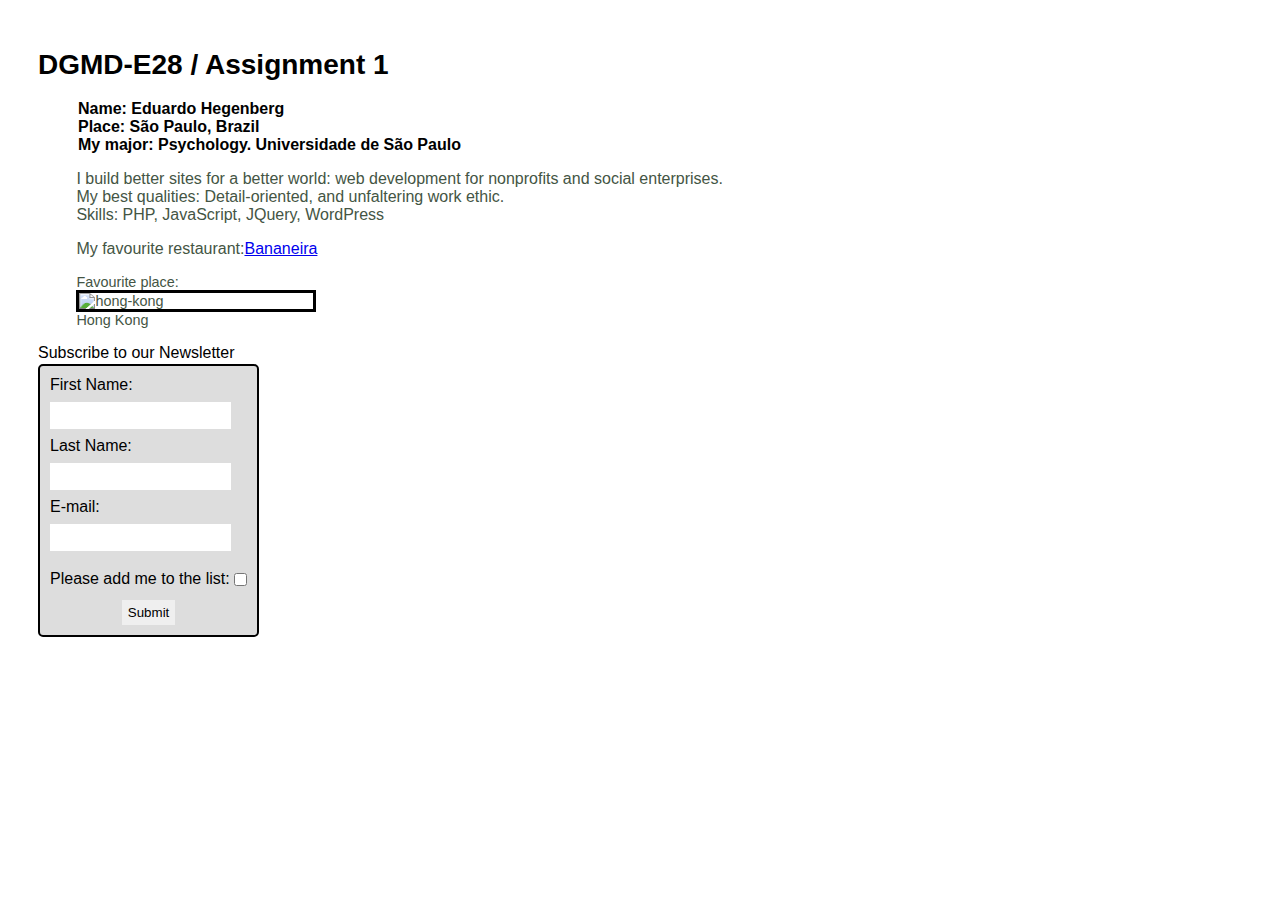
==== index.html @ 3c968e66 "Add files via upload" ====
<!doctype html>
<head>
<title>
Assignment 1: Simple Web Page on GitHub
</title>
<style>
html {padding: 30px; font-family: Arial;}
h1 {font-size:28px;}
#me {font-weight:bold;}
#me ul {list-style-type: none;}
#info {margin-left: 3vw; color:#454}
img {width:20%;display:block;border: 3px black solid;}
#hong-kong {font-size:0.9em}
#newsletter {margin-bottom:2px}
form {display:inline-block; padding: 10px; border: 2px black solid; background: #DDD; border-radius:5px}
input {display:block;height:25px;margin:8px 0px;border:none;}
input[type="checkbox"] {display:inline;vertical-align:middle}
input[type="submit"] {display:block;margin:0 auto;}
</style>
</head>
<body>
<h1>DGMD-E28 / Assignment 1</h1>
<div id="me">
<ul>
<li>Name: Eduardo Hegenberg</li>
<li>Place: São Paulo, Brazil</li>
<li>My major: Psychology. Universidade de São Paulo</li>
</ul>
</div>
<div id="info">
<p>I build better sites for a better world: web development for nonprofits and social enterprises.<br>My best qualities: Detail-oriented, and unfaltering work ethic.<br>Skills: PHP, JavaScript, JQuery, WordPress</p>
<p>My favourite restaurant:<a href="https://bananeiramorumbi.com.br">Bananeira</a><p>
<p id="hong-kong">Favourite place:
<img src="https://raw.githubusercontent.com/burgerberg/DGMD-E28/main/joel-fulgencio-r5Xd-F2st9w-unsplash.jpg" alt="hong-kong"/>
Hong Kong</p>
</div>
<p id="newsletter">Subscribe to our Newsletter</p>
<form>
First Name: <input type="text" name="name" id="name">
Last Name: <input type="text" name="lastname" id="lastname">
E-mail: <input type="email" name="email" id="email">
Please add me to the list: <input type="checkbox" name="addme" id="addme" value="okay">
<input type="submit" value="Submit">
</form>
</body>
</html>
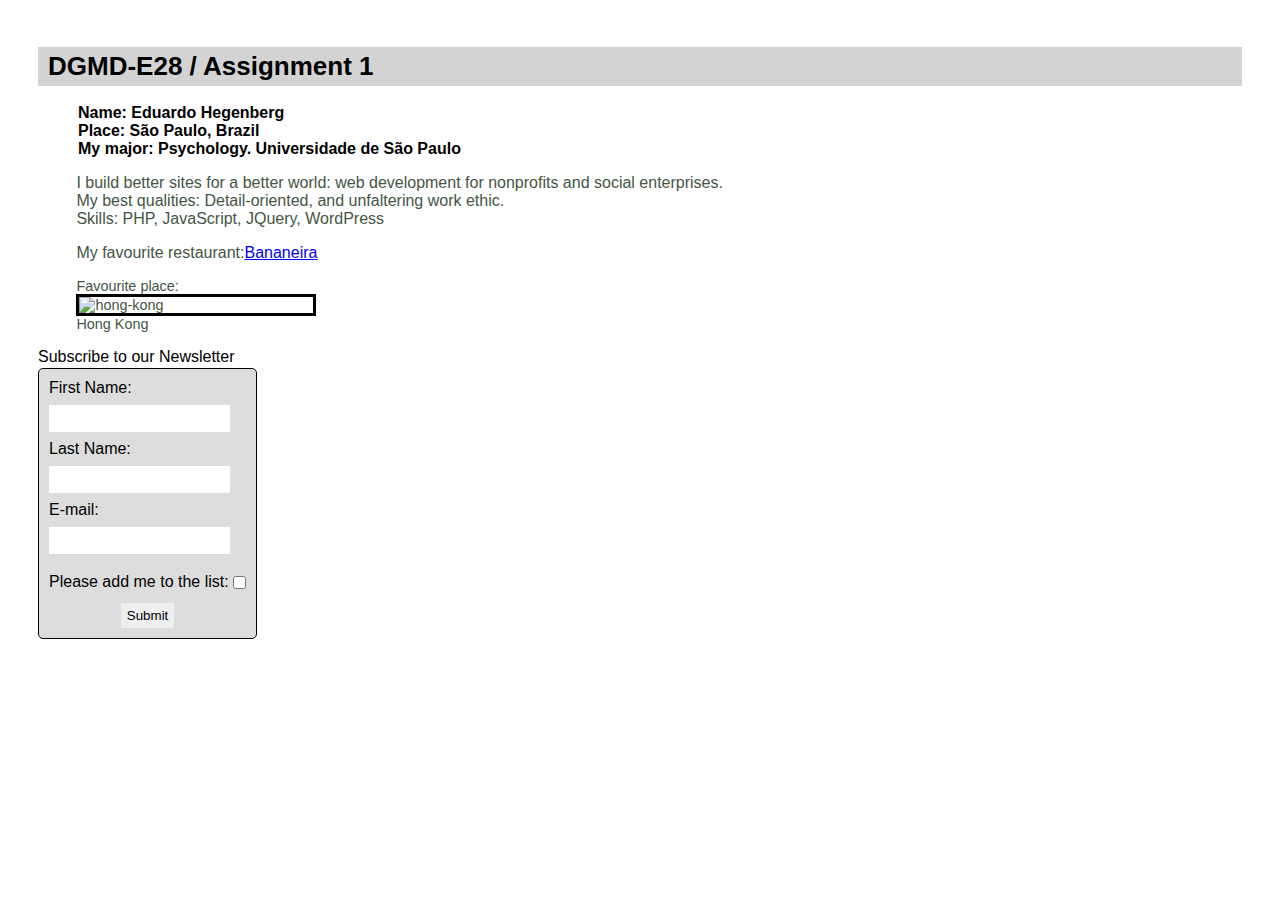
==== commit 8e2debe6: "Update index.html" ====
--- a/index.html
+++ b/index.html
@@ -5,14 +5,16 @@
 </title>
 <style>
 html {padding: 30px; font-family: Arial;}
-h1 {font-size:28px;}
+h1 {font-size: 26px;
+background: lightgray;
+padding: 4px 10px;}
 #me {font-weight:bold;}
 #me ul {list-style-type: none;}
 #info {margin-left: 3vw; color:#454}
 img {width:20%;display:block;border: 3px black solid;}
 #hong-kong {font-size:0.9em}
 #newsletter {margin-bottom:2px}
-form {display:inline-block; padding: 10px; border: 2px black solid; background: #DDD; border-radius:5px}
+form {display:inline-block; padding: 10px; border: 1px black solid; background: #DDD; border-radius:5px}
 input {display:block;height:25px;margin:8px 0px;border:none;}
 input[type="checkbox"] {display:inline;vertical-align:middle}
 input[type="submit"] {display:block;margin:0 auto;}
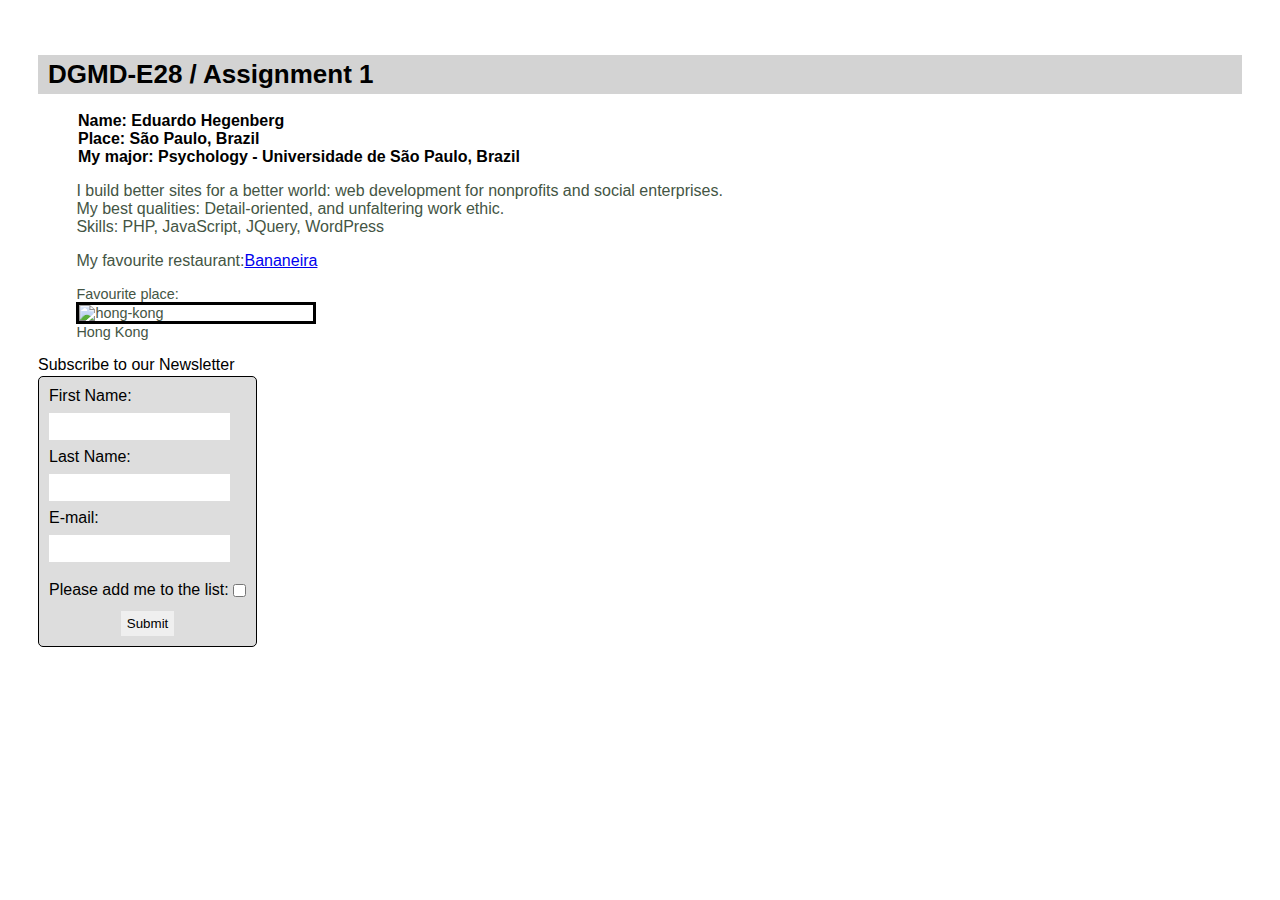
==== commit 03767752: "Update index.html" ====
--- a/index.html
+++ b/index.html
@@ -1,48 +1,46 @@
-<!doctype html>
+<!DOCTYPE html>
 <head>
-<title>
-Assignment 1: Simple Web Page on GitHub
-</title>
-<style>
-html {padding: 30px; font-family: Arial;}
-h1 {font-size: 26px;
-background: lightgray;
-padding: 4px 10px;}
-#me {font-weight:bold;}
-#me ul {list-style-type: none;}
-#info {margin-left: 3vw; color:#454}
-img {width:20%;display:block;border: 3px black solid;}
-#hong-kong {font-size:0.9em}
-#newsletter {margin-bottom:2px}
-form {display:inline-block; padding: 10px; border: 1px black solid; background: #DDD; border-radius:5px}
-input {display:block;height:25px;margin:8px 0px;border:none;}
-input[type="checkbox"] {display:inline;vertical-align:middle}
-input[type="submit"] {display:block;margin:0 auto;}
-</style>
+  <title>
+    Assignment 1: Simple Web Page on GitHub
+  </title>
+  <style>
+    body {padding: 30px; font-family: Arial;}
+    h1 {font-size: 26px; background: lightgray; padding: 4px 10px;}
+    #me {font-weight:bold;}
+    #me ul {list-style-type: none;}
+    #info {margin-left: 3vw; color:#454}
+    img {width:20%;display:block;border: 3px black solid;}
+    #hong-kong {font-size:0.9em}
+    #newsletter {margin-bottom:2px}
+    form {display:inline-block; padding: 10px; border: 1px black solid; background: #DDD; border-radius:5px}
+    input {display:block;height:25px;margin:8px 0px;border:none;}
+    input[type="checkbox"] {display:inline;vertical-align:middle}
+    input[type="submit"] {display:block;margin:0 auto;}
+  </style>
 </head>
 <body>
-<h1>DGMD-E28 / Assignment 1</h1>
-<div id="me">
-<ul>
-<li>Name: Eduardo Hegenberg</li>
-<li>Place: São Paulo, Brazil</li>
-<li>My major: Psychology. Universidade de São Paulo</li>
-</ul>
-</div>
-<div id="info">
-<p>I build better sites for a better world: web development for nonprofits and social enterprises.<br>My best qualities: Detail-oriented, and unfaltering work ethic.<br>Skills: PHP, JavaScript, JQuery, WordPress</p>
-<p>My favourite restaurant:<a href="https://bananeiramorumbi.com.br">Bananeira</a><p>
-<p id="hong-kong">Favourite place:
-<img src="https://raw.githubusercontent.com/burgerberg/DGMD-E28/main/joel-fulgencio-r5Xd-F2st9w-unsplash.jpg" alt="hong-kong"/>
-Hong Kong</p>
-</div>
-<p id="newsletter">Subscribe to our Newsletter</p>
-<form>
-First Name: <input type="text" name="name" id="name">
-Last Name: <input type="text" name="lastname" id="lastname">
-E-mail: <input type="email" name="email" id="email">
-Please add me to the list: <input type="checkbox" name="addme" id="addme" value="okay">
-<input type="submit" value="Submit">
-</form>
+  <h1>DGMD-E28 / Assignment 1</h1>
+  <div id="me">
+  <ul>
+      <li>Name: Eduardo Hegenberg</li>
+      <li>Place: São Paulo, Brazil</li>
+      <li>My major: Psychology - Universidade de São Paulo, Brazil</li>
+  </ul>
+  </div>
+  <div id="info">
+      <p>I build better sites for a better world: web development for nonprofits and social enterprises.<br>My best qualities: Detail-oriented, and unfaltering work ethic.<br>Skills: PHP, JavaScript, JQuery, WordPress</p>
+      <p>My favourite restaurant:<a href="https://bananeiramorumbi.com.br">Bananeira</a><p>
+      <p id="hong-kong">Favourite place:
+      <img src="https://raw.githubusercontent.com/burgerberg/DGMD-E28/main/joel-fulgencio-r5Xd-F2st9w-unsplash.jpg" alt="hong-kong"/>
+      Hong Kong</p>
+  </div>
+      <p id="newsletter">Subscribe to our Newsletter</p>
+  <form>
+      First Name: <input type="text" name="name" id="name">
+      Last Name: <input type="text" name="lastname" id="lastname">
+      E-mail: <input type="email" name="email" id="email">
+      Please add me to the list: <input type="checkbox" name="addme" id="addme" value="okay">
+      <input type="submit" value="Submit">
+  </form>
 </body>
 </html>
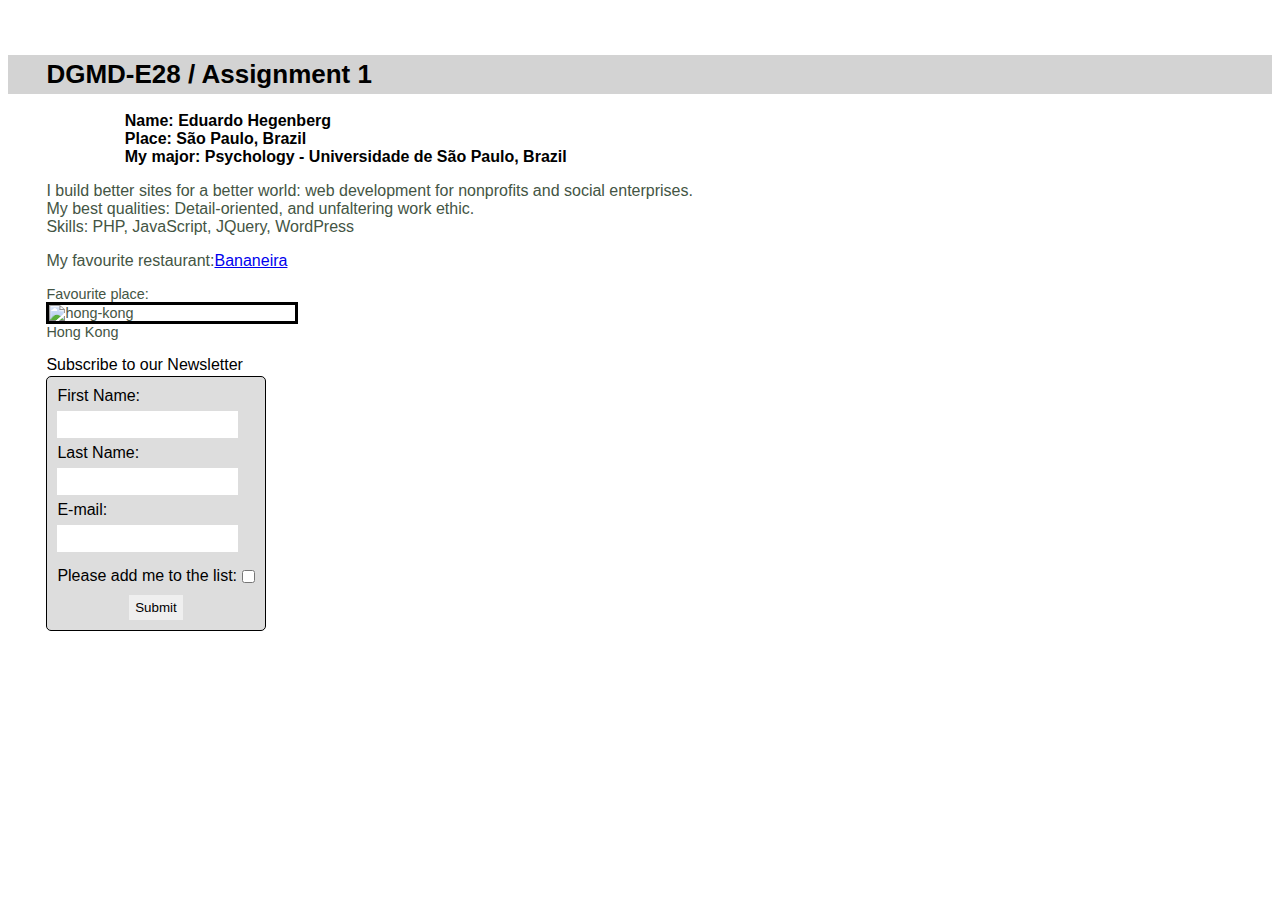
==== commit 6b39a0ba: "Update index.html" ====
--- a/index.html
+++ b/index.html
@@ -4,16 +4,16 @@
     Assignment 1: Simple Web Page on GitHub
   </title>
   <style>
-    body {padding: 30px; font-family: Arial;}
-    h1 {font-size: 26px; background: lightgray; padding: 4px 10px;}
-    #me {font-weight:bold;}
-    #me ul {list-style-type: none;}
+    body {padding: 30px 0px; font-family: Arial;}
+    h1 {padding: 4px 3vw; font-size: 26px; background: lightgray;}
+    #me {margin-left: 3vw; font-weight:bold;}
+    #me ul {margin-left: 3vw; list-style-type: none;}
     #info {margin-left: 3vw; color:#454}
     img {width:20%;display:block;border: 3px black solid;}
     #hong-kong {font-size:0.9em}
-    #newsletter {margin-bottom:2px}
-    form {display:inline-block; padding: 10px; border: 1px black solid; background: #DDD; border-radius:5px}
-    input {display:block;height:25px;margin:8px 0px;border:none;}
+    #newsletter {margin-left: 3vw; margin-bottom:2px}
+    form {margin-left: 3vw; display:inline-block; padding: 10px; border: 1px black solid; background: #DDD; border-radius:5px}
+    input {display:block;height:25px;margin:6px 0px;border:none;}
     input[type="checkbox"] {display:inline;vertical-align:middle}
     input[type="submit"] {display:block;margin:0 auto;}
   </style>
@@ -30,11 +30,11 @@
   <div id="info">
       <p>I build better sites for a better world: web development for nonprofits and social enterprises.<br>My best qualities: Detail-oriented, and unfaltering work ethic.<br>Skills: PHP, JavaScript, JQuery, WordPress</p>
       <p>My favourite restaurant:<a href="https://bananeiramorumbi.com.br">Bananeira</a><p>
-      <p id="hong-kong">Favourite place:
+      <p id="hong-kong">Favourite place:&nbsp
       <img src="https://raw.githubusercontent.com/burgerberg/DGMD-E28/main/joel-fulgencio-r5Xd-F2st9w-unsplash.jpg" alt="hong-kong"/>
       Hong Kong</p>
   </div>
-      <p id="newsletter">Subscribe to our Newsletter</p>
+  <p id="newsletter">Subscribe to our Newsletter</p>
   <form>
       First Name: <input type="text" name="name" id="name">
       Last Name: <input type="text" name="lastname" id="lastname">
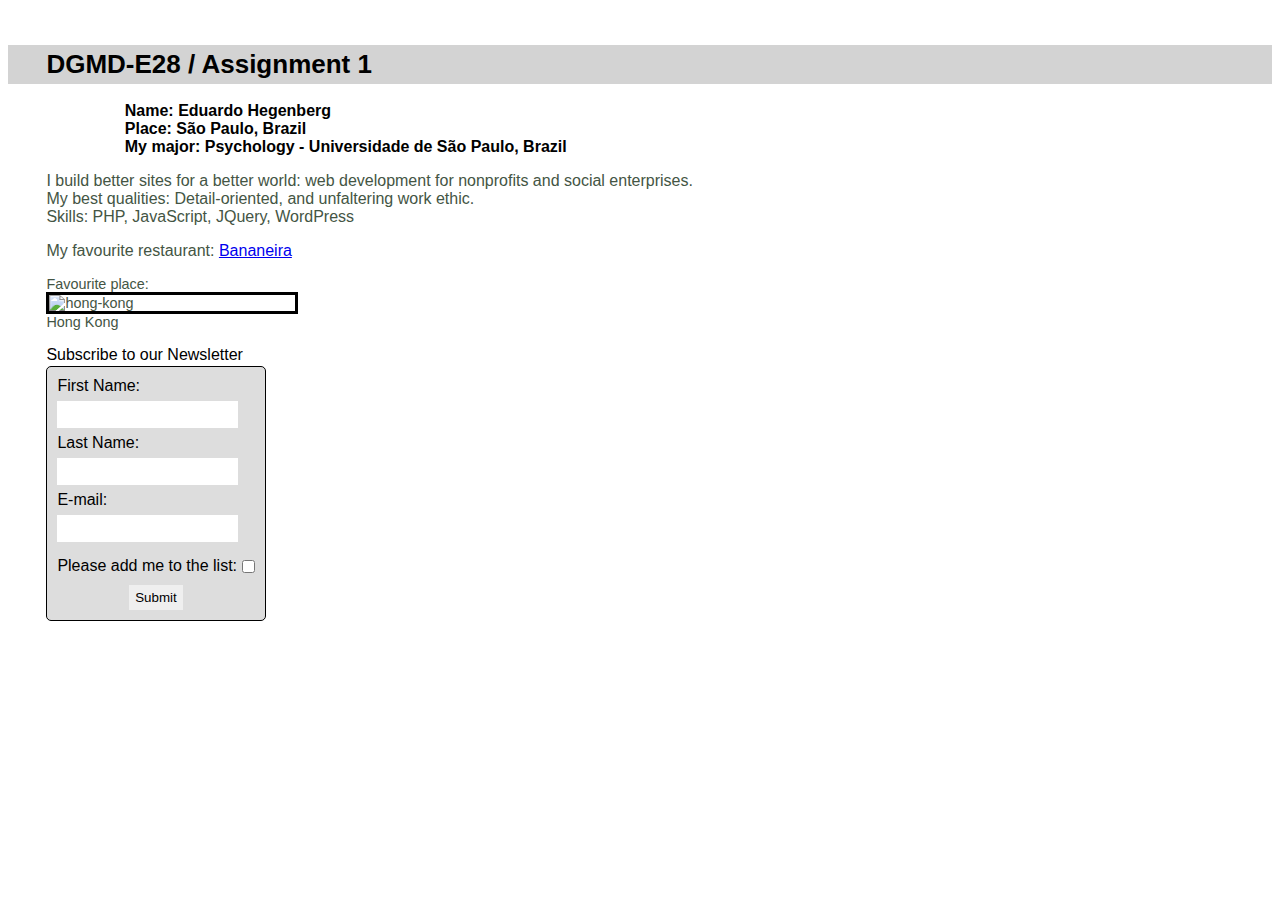
==== commit 441b73a0: "Update index.html" ====
--- a/index.html
+++ b/index.html
@@ -1,10 +1,11 @@
 <!DOCTYPE html>
+<html>
 <head>
   <title>
     Assignment 1: Simple Web Page on GitHub
   </title>
   <style>
-    body {padding: 30px 0px; font-family: Arial;}
+    body {padding: 20px 0px; font-family: Arial;}
     h1 {padding: 4px 3vw; font-size: 26px; background: lightgray;}
     #me {margin-left: 3vw; font-weight:bold;}
     #me ul {margin-left: 3vw; list-style-type: none;}
@@ -21,16 +22,16 @@
 <body>
   <h1>DGMD-E28 / Assignment 1</h1>
   <div id="me">
-  <ul>
-      <li>Name: Eduardo Hegenberg</li>
-      <li>Place: São Paulo, Brazil</li>
-      <li>My major: Psychology - Universidade de São Paulo, Brazil</li>
-  </ul>
+    <ul>
+        <li>Name: Eduardo Hegenberg</li>
+        <li>Place: São Paulo, Brazil</li>
+        <li>My major: Psychology - Universidade de São Paulo, Brazil</li>
+    </ul>
   </div>
   <div id="info">
       <p>I build better sites for a better world: web development for nonprofits and social enterprises.<br>My best qualities: Detail-oriented, and unfaltering work ethic.<br>Skills: PHP, JavaScript, JQuery, WordPress</p>
-      <p>My favourite restaurant:<a href="https://bananeiramorumbi.com.br">Bananeira</a><p>
-      <p id="hong-kong">Favourite place:&nbsp
+      <p>My favourite restaurant:&nbsp<a href="https://bananeiramorumbi.com.br">Bananeira</a><p>
+      <p id="hong-kong">Favourite place:
       <img src="https://raw.githubusercontent.com/burgerberg/DGMD-E28/main/joel-fulgencio-r5Xd-F2st9w-unsplash.jpg" alt="hong-kong"/>
       Hong Kong</p>
   </div>
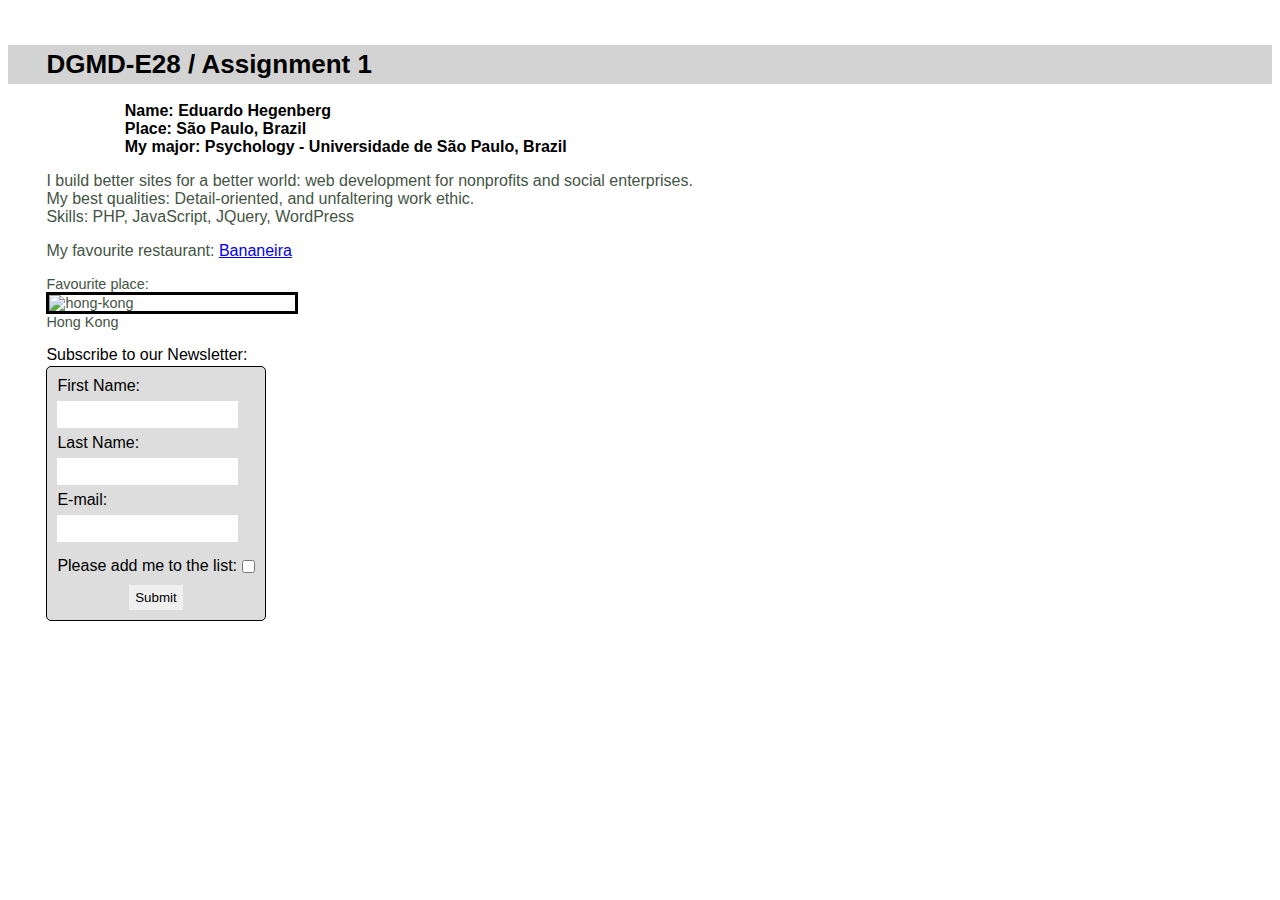
==== commit 0dfcc78d: "Update index.html" ====
--- a/index.html
+++ b/index.html
@@ -35,7 +35,7 @@
       <img src="https://raw.githubusercontent.com/burgerberg/DGMD-E28/main/joel-fulgencio-r5Xd-F2st9w-unsplash.jpg" alt="hong-kong"/>
       Hong Kong</p>
   </div>
-  <p id="newsletter">Subscribe to our Newsletter</p>
+  <p id="newsletter">Subscribe to our Newsletter:</p>
   <form>
       First Name: <input type="text" name="name" id="name">
       Last Name: <input type="text" name="lastname" id="lastname">
